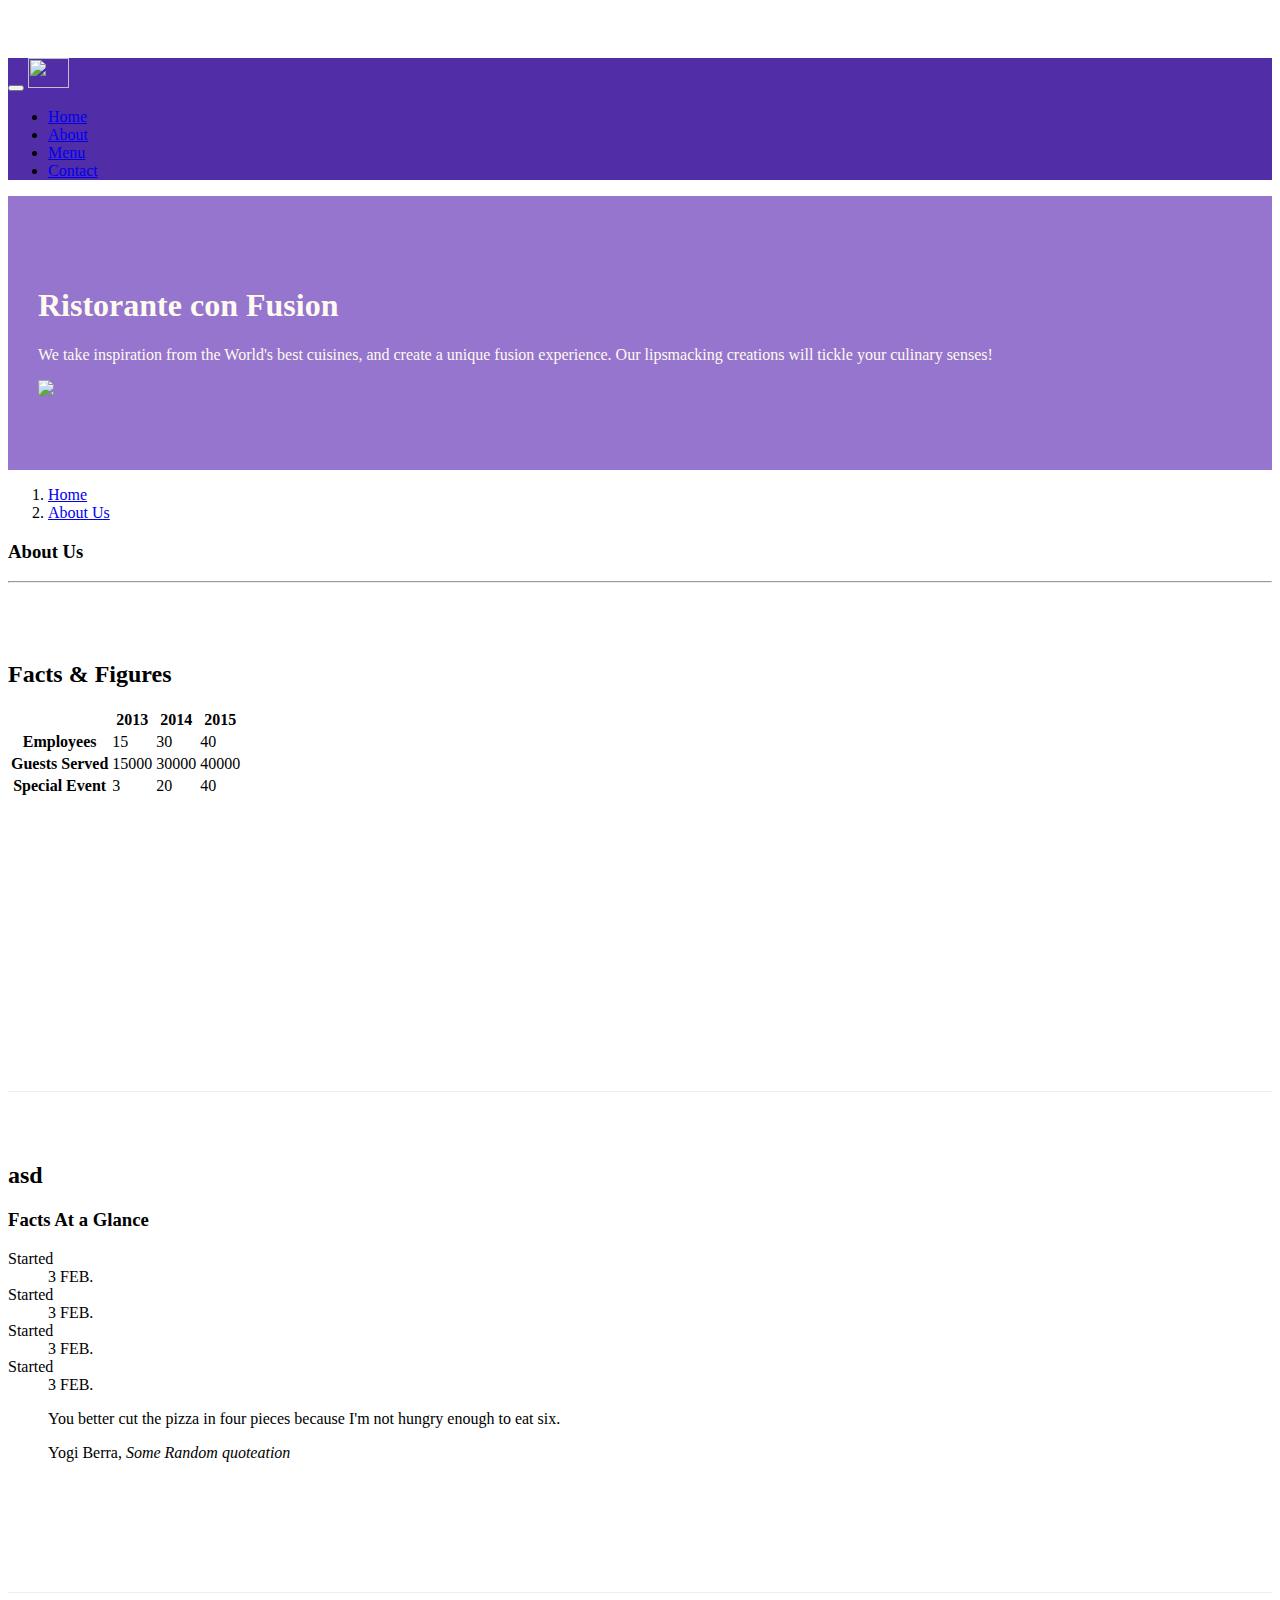
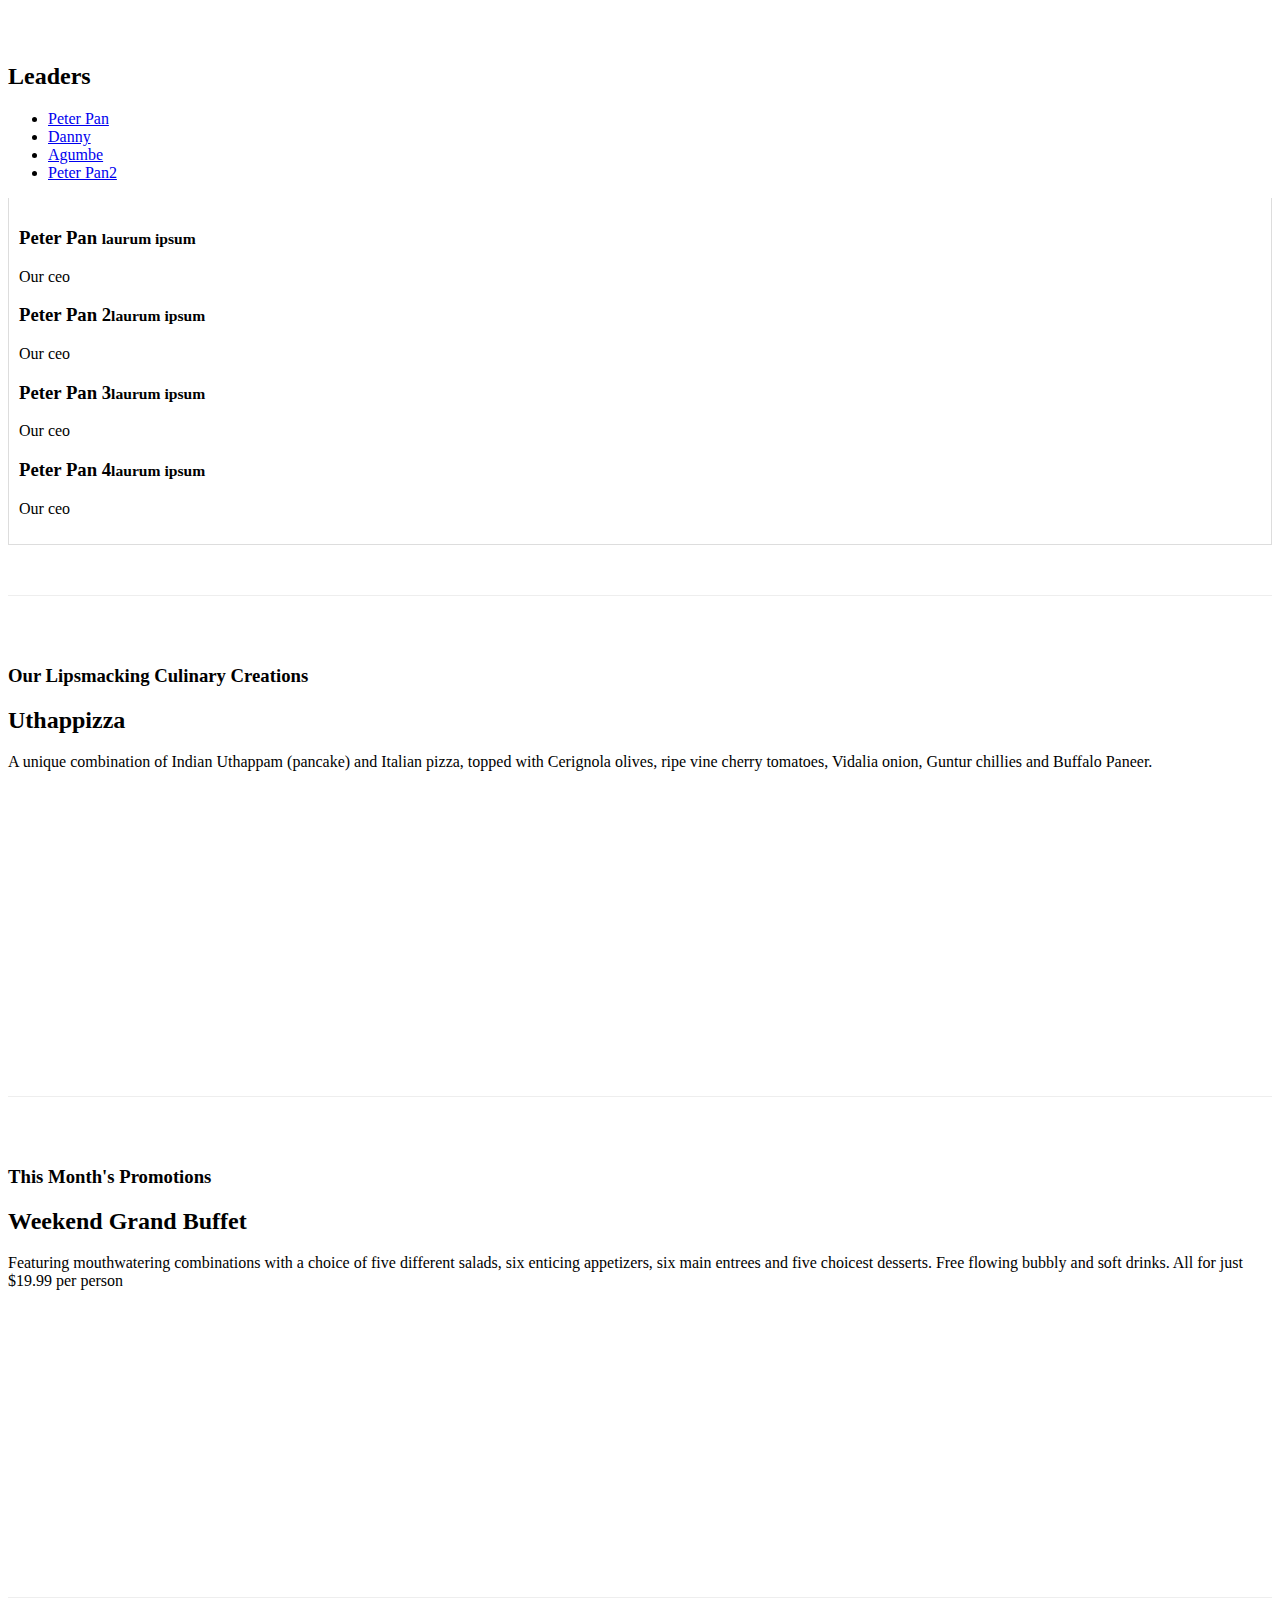
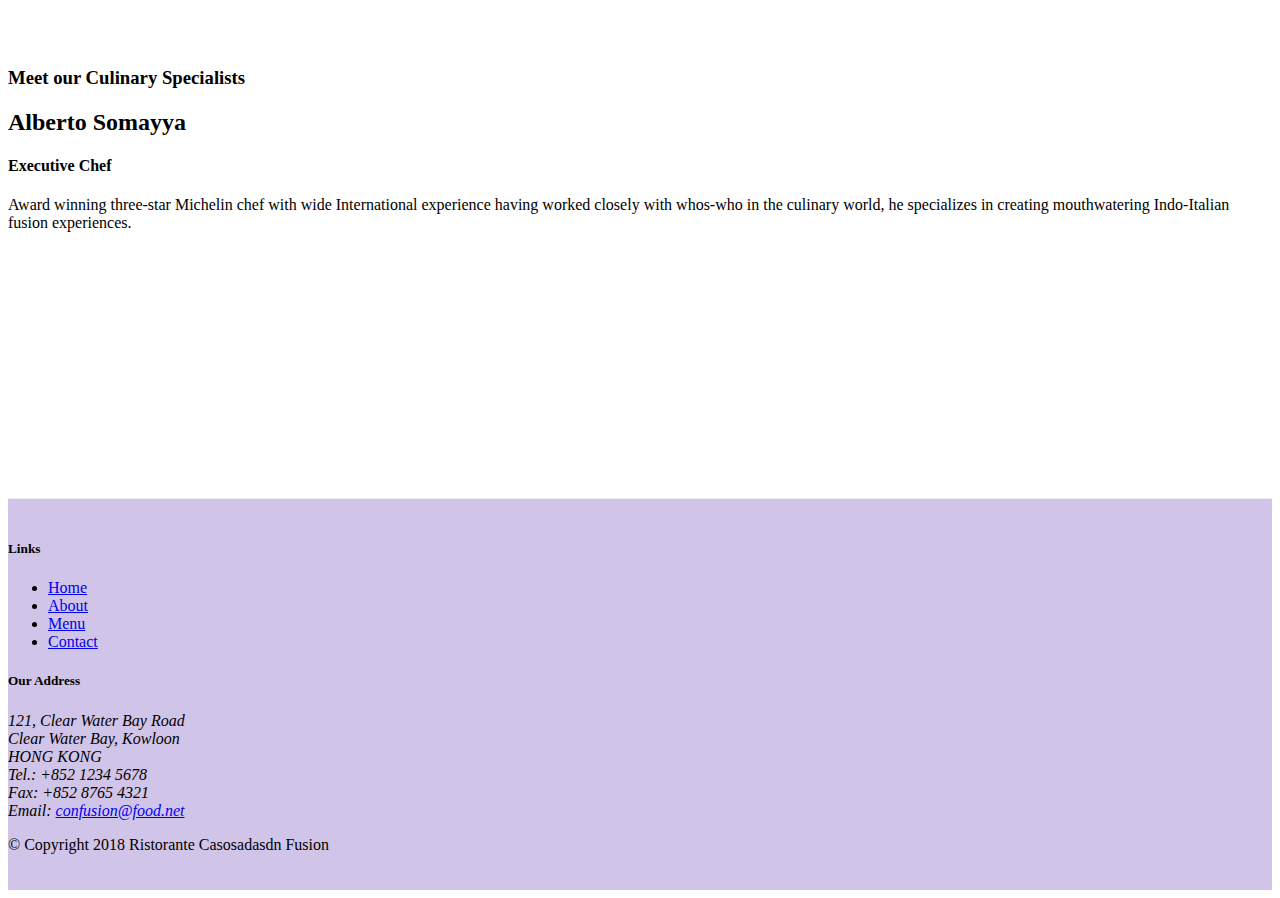
==== aboutus.html @ 359fcc5c "tab added" ====
<!DOCTYPE html>
<html lang="en">

<head>
    <!-- Required meta tags always come first -->
    <meta charset="utf-8">
    <meta name="viewport" content="width=device-width, initial-scale=1, shrink-to-fit=no">
    <meta http-equiv="x-ua-compatible" content="ie=edge">

    <!-- Bootstrap CSS -->
    <link rel="stylesheet" href="node_modules/bootstrap/dist/css/bootstrap.min.css"> 
    <link rel="stylesheet" type="text/css" href="css/style.css">
    <link rel="stylesheet" href="node_modules/font-awesome/css/font-awesome.min.css">
    <link rel="stylesheet" href="node_modules/bootstrap-social/bootstrap-social.css">
    <title>Ristorante Con Fusion</title>
</head>

<body>
    <nav class="navbar navbar-dark navbar-expand-sm fixed-top">
        <div class="container">
            <button class="navbar-toggler" type="button" date-toggle="collapse" data-target="#Navbar">
                <span class="navbar-toggler-icon"></span>
            </button>
            <a class="navbar-brand mr-auto" href="#"><img src="img/logo.png" height="30" width="41">
            </a>
            <div class="collapse navbar-collapse" id="Navbar">
            <ul class="navbar-nav mr-auto">
                <li class="nav-item"><a class="nav-link" href="./index.html"><span class="fa fa-home fa-lg"></span>Home</a></li>
                <li class="nav-item  active"><a class="nav-link" href="./aboutus.html"><span class="fa fa-info fa-lg"></span>About</a></li>
                <li class="nav-item"><a class="nav-link" href="#"><span class="fa fa-list fa-lg"></span>Menu</a></li>
                <li class="nav-item"><a class="nav-link" href="#"><span class="fa fa-address-card fa-lg"></span>Contact</a></li>
            </ul>
            </div>
        </div>
    </nav>
    <header>
        <div class="jumbotron">
            <div class="container">
                <div class="row row-header">
                    <div class="col-12 col-sm-6">
                    <h1>Ristorante con Fusion</h1>
                    <p>We take inspiration from the World's best cuisines, and create a unique fusion experience. Our lipsmacking creations will tickle your culinary senses!</p>
                    </div>
                <div class="col-12 col-sm align-self-center">
                    <img src="img/logo.png" class="img-fluid">
                </div>
                </div>
                <div>
                </div>
            </div>
        </div>
    </header>

    <div class="container">
        <div class="row">
            <ol class="col-12 breadcrumb">
                <li class="breadcrumb-item"><a href="./index.html">Home</a></li>
                <li class="breadcrumb-item active"><a href="#">About Us</a></li>
            </ol>
            <div class="col-12">
                <h3>About Us</h3>
                <hr>
            </div>
        </div>
    </div>
    <div class="container">
        <div class="row row-content">
            <div class="col-12 col-sm-9">
                <h2>Facts &amp; Figures</h2>
                <div class="table-responsive">
                    <table class="table table-striped">
                        <thead class="thead-dark">
                            <tr>
                                <th>&nbsp;</th>
                                <th>2013</th>
                                <th>2014</th>
                                <th>2015</th>
                            </tr>
                        </thead>
                        <tbody>
                            <tr>
                                <th>Employees</th>
                                <td>15</td>
                                <td>30</td>
                                <td>40</td>
                            </tr>
                            <tr>
                                <th>Guests Served</th>
                                <td>15000</td>
                                <td>30000</td>
                                <td>40000</td>
                            </tr>
                            <tr>
                                <th>Special Event</th>
                                <td>3</td>
                                <td>20</td>
                                <td>40</td>
                            </tr>
                        </tbody>
                    </table>
                </div>
            </div>
            <div class="col-12 col-sm-3"></div>
        </div>
        <div class="row row-content">
            <div class="col-sm-6">
                <h2>asd</h2>
            </div>
            <div class="col-sm">
                <div class="card">
                    <h3 class="card-header bg-primary text-white">Facts At a Glance</h3>
                    <div class="card-body">
                        <dl class="row">
                            <dt class="col-6"> Started                            
                            </dt>
                            <dd class="col-6">
                                3 FEB.
                            </dd>
                            <dt class="col-6"> Started                            
                            </dt>
                            <dd class="col-6">
                                3 FEB.
                            </dd>
                            <dt class="col-6"> Started                            
                            </dt>
                            <dd class="col-6">
                                3 FEB.
                            </dd>
                            <dt class="col-6"> Started                            
                            </dt>
                            <dd class="col-6">
                                3 FEB.
                            </dd>
                        </dl>
                    </div>
                </div>
            </div>
            <div class="col-12">
                <div class="card card-body bg-light">
                    <blockquote class="blockquote">
                        <p class="mb=0">You better cut the pizza in four pieces because I'm not hungry enough to eat six.</p>
                        <footer class="blockquote-footer">Yogi Berra,
                            <cite title="Source Title">Some Random quoteation</cite>
                        </footer>
                    </blockquote>
                </div>
            </div>
        </div>
    </div>
    <div class="container">
        <div class="row row-content">
            <div class="col-12">
                <h2>Leaders</h2>
                <ul class="nav nav-tabs">
                     <li class="nav-item">
                         <a href="#peter" class="nav-link active" role="tab" data-toggle="tab">Peter Pan</a>
                     </li>
                     <li class="nav-item">
                         <a href="#danny" class="nav-link " role="tab" data-toggle="tab">Danny</a>
                     </li>
                     <li class="nav-item">
                         <a href="#agumbe" class="nav-link " role="tab" data-toggle="tab">Agumbe</a>
                     </li>
                     <li class="nav-item">
                         <a href="#peter2" class="nav-link " role="tab" data-toggle="tab">Peter Pan2</a>
                     </li>
                </ul>

                <div class="tab-content">
                    <div role="tabpanel" class="tab-pane fade show active" id="peter">
                <h3>Peter Pan <small>laurum ipsum</small></h3>
                <p class="d-none d-sm-block">Our ceo</p>
                    </div>
                    <div role="tabpanel" class="tab-pane show fade" id="danny">
                <h3>Peter Pan 2<small>laurum ipsum</small></h3>
                <p class="d-none d-sm-block">Our ceo</p>
                    </div>
                    <div role="tabpanel" class="tab-pane fade " id="agumbe">
                <h3>Peter Pan 3<small>laurum ipsum</small></h3>
                <p class="d-none d-sm-block">Our ceo</p>
                    </div>
                    <div role="tabpanel" class="tab-pane fade " id="peter2">
                <h3>Peter Pan 4<small>laurum ipsum</small></h3>
                <p class="d-none d-sm-block">Our ceo</p>
                    </div>
            </div>

            </div>
        </div>
        
    </div>
    <div class="container">
        <div class="row row-content align-items-center">
            <div class="col-12 col-sm-4 order-sm-last col-md-3">
                <h3>Our Lipsmacking Culinary Creations</h3>
            </div>
            <div class="col-12 col-sm order-sm-first col-md">
                <h2>Uthappizza</h2>
                <p>A unique combination of Indian Uthappam (pancake) and Italian pizza, topped with Cerignola olives, ripe vine cherry tomatoes, Vidalia onion, Guntur chillies and Buffalo Paneer.</p>
            </div>
        </div>
        </div>
        <div class="row row-content align-items-center">
            <div class="col-12 col-sm-4 col-md-3">
                <h3>This Month's Promotions</h3>
            </div>
            <div class="col-12 col-sm col-md">
                <h2>Weekend Grand Buffet</h2>
                <p>Featuring mouthwatering combinations with a choice of five different salads, six enticing appetizers, six main entrees and five choicest desserts. Free flowing bubbly and soft drinks. All for just $19.99 per person </p>
            </div>
        </div>

        <div class="row row-content align-items-center">
            <div class="col-12 col-sm-4 col-md-3">
                <h3>Meet our Culinary Specialists</h3>
            </div>
            <div class="col-12 col-sm col-md">
                <h2>Alberto Somayya</h2>
                <h4>Executive Chef</h4>
                <p>Award winning three-star Michelin chef with wide International experience having worked closely with whos-who in the culinary world, he specializes in creating mouthwatering Indo-Italian fusion experiences. </p>
            </div>
        </div>
    </div>

    <footer class="footer">
        <div class="container">
            <div class="row">             
                <div class="col-4 offset-1 col-sm-2">
                    <h5>Links</h5>
                    <ul class="list-unstyled">
                        <li><a href="#">Home</a></li>
                        <li><a href="#">About</a></li>
                        <li><a href="#">Menu</a></li>
                        <li><a href="#">Contact</a></li>
                    </ul>
                </div>
                <div class="col-7 col-sm-5">
                    <h5>Our Address</h5>
                    <address>
		              121, Clear Water Bay Road<br>
		              Clear Water Bay, Kowloon<br>
		              HONG KONG<br>
		              <i class="fa fa-phone fa-lg"></i>Tel.: +852 1234 5678<br>
                      <i class="fa fa-fax fa-lg"></i>Fax: +852 8765 4321<br>
                      <i class="fa fa-envelope fa-lg"></i>Email: <a href="mailto:confusion@food.net">confusion@food.net</a>
		           </address>
                </div>
                <div class="col-12 col-sm-4 align-self-center">
                    <div class="text-center">
                        <a class="btn btn-social-icon btn-google" href="http://google.com/+"><i class="fa fa-google-plus fa-lg"></i></a>
                        <a class="btn btn-social-icon btn-facebook" href="http://www.facebook.com/profile.php?id="><i class="fa fa-facebook fa-lg"></i></a>
                        <a class="btn btn-social-icon btn-linkedin" href="http://www.linkedin.com/in/"><i class="fa fa-linkedin fa-lg"></i></a>
                        <a class="btn btn-social-icon btn-twitter" href="http://twitter.com/"><i class="fa fa-twitter fa-lg"></i></a>
                        <a class="btn btn-social-icon btn-youtube" href="http://youtube.com/"><i class="fa fa-youtube fa-lg"></i></a>
                        <a class="btn btn-social-icon href="mailto:"><i class="fa fa-envelope-o fa-lg"></i></a>
                    </div>
                </div>
           </div>
           <div class="row justify-content-center">             
                <div class="col-auto">
                    <p>© Copyright 2018 Ristorante Casosadasdn Fusion</p>
                </div>
           </div>
        </div>
    </footer>

<!-- jQuery first, then Popper.js, then Bootstrap JS. -->
    <script src="node_modules/jquery/dist/jquery.slim.min.js"></script>
    <script src="node_modules/popper.js/dist/umd/popper.min.js"></script>
    <script src="node_modules/bootstrap/dist/js/bootstrap.min.js"></script>
</body>

</html>
---- css/style.css ----
.row-header{
	margin:0px auto;
	padding: 0px auto;
}

.row-content{
	margin- 0px auto;
	padding: 50px 0px 50px 0px;
	border-bottom: 1px ridge;
	min-height: 400px;
}

.footer{
	background-color: #d1c4e9;
	margin: 0px auto;
	padding: 20px 0px 20px 0px;
}

.jumbotron{
	padding: 70px 30px 70px 30px;
	margin: 0px auto;
	background: #9575cd;
	color: floralwhite;
}

.address{
	font-size: 80%;
	margin: 0px;
	color: #0f0f0f;
}
body {
	padding: 50px 0px 0px 0px;
	z-index: 0;
}

.navbar-dark{
	background-color: #512DA8;
}

.tab-content {
	border-left: 1px solid #ddd;
	border-right: 1px solid #ddd;
	border-bottom: 1px solid #ddd;
	padding: 10px;
}
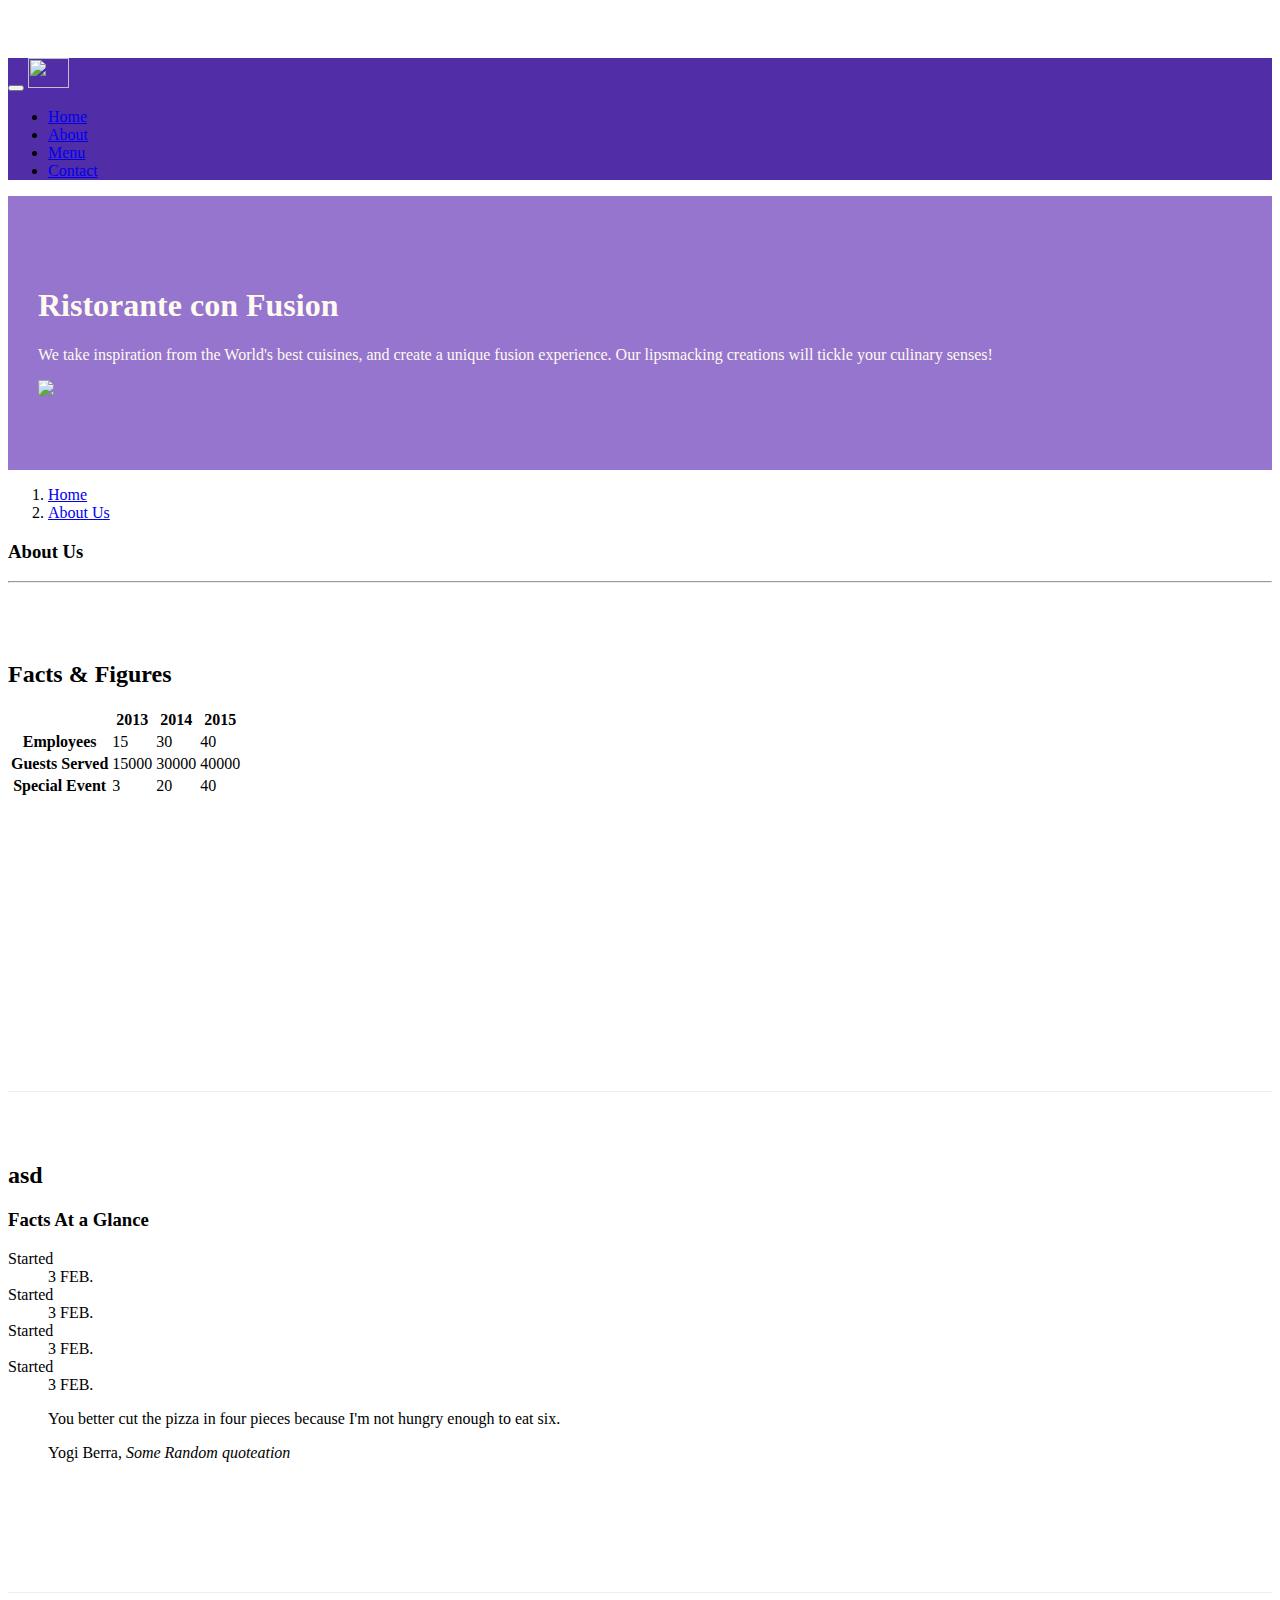
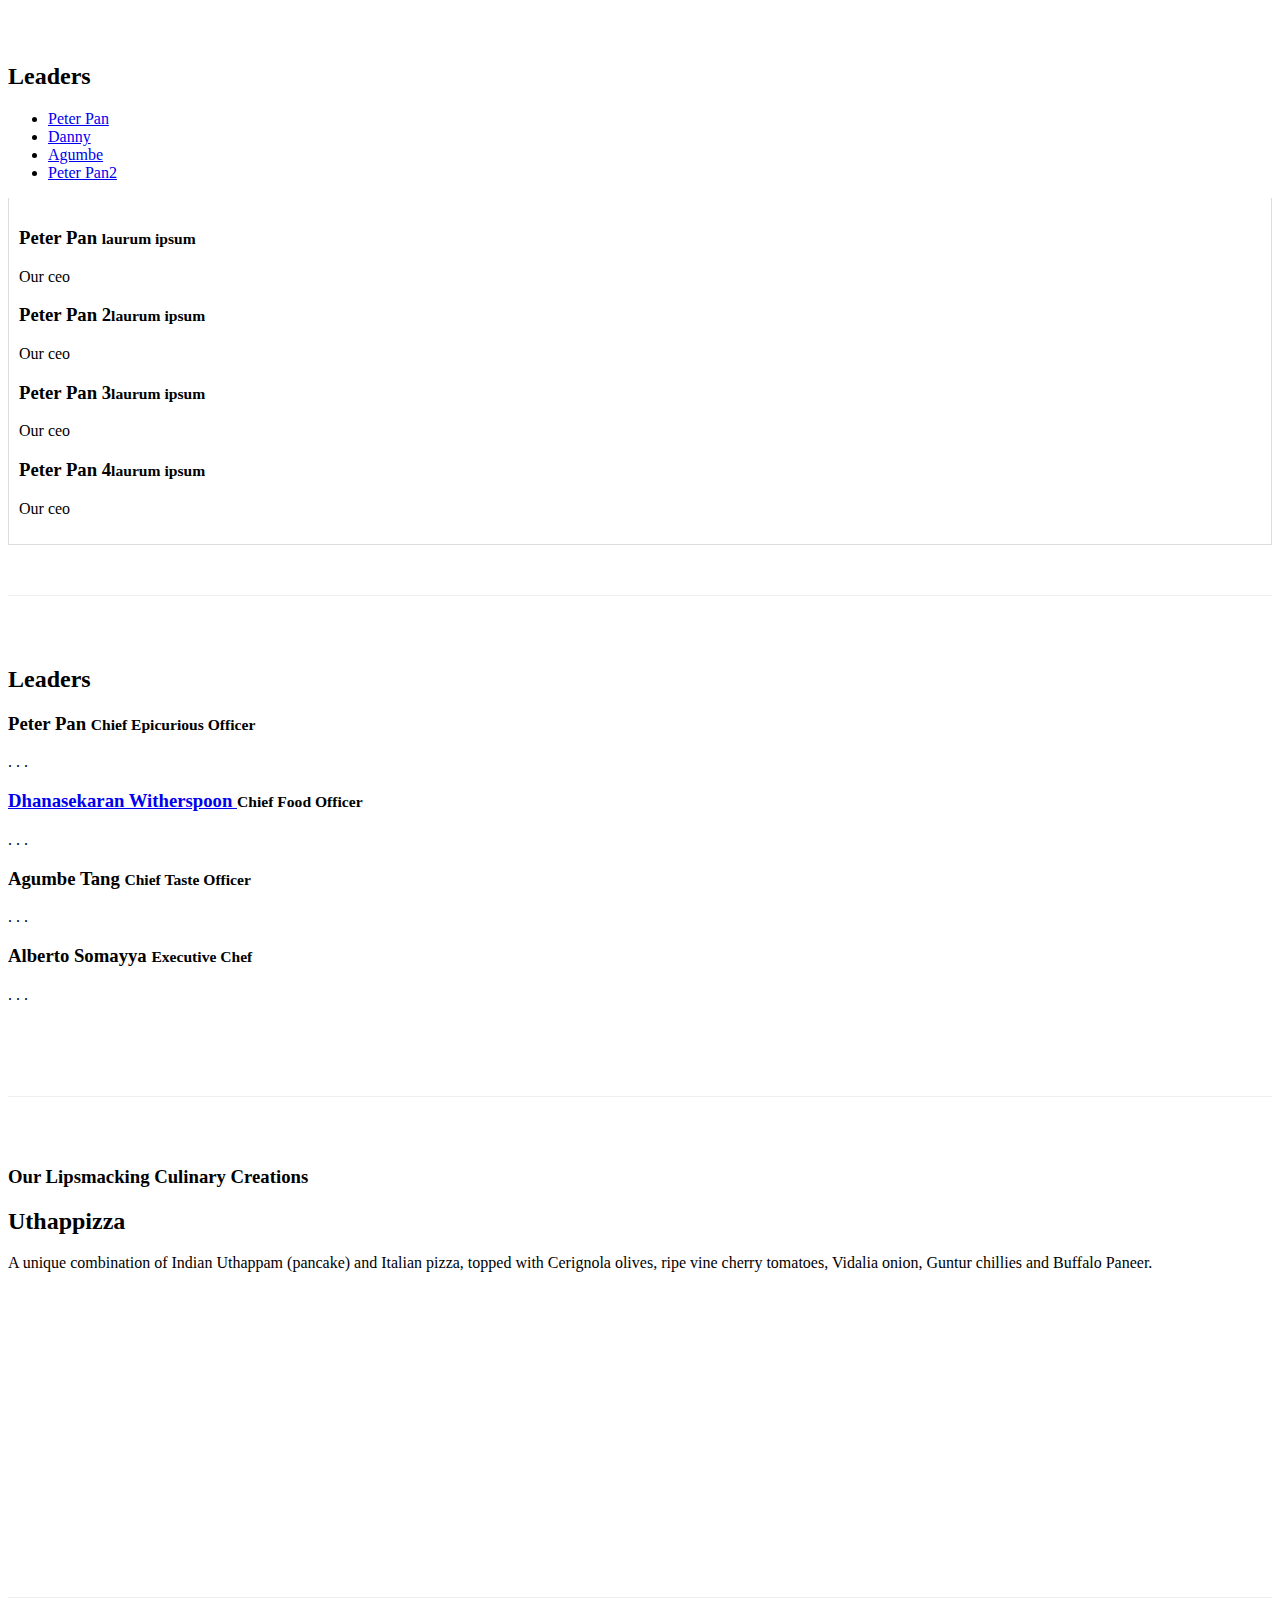
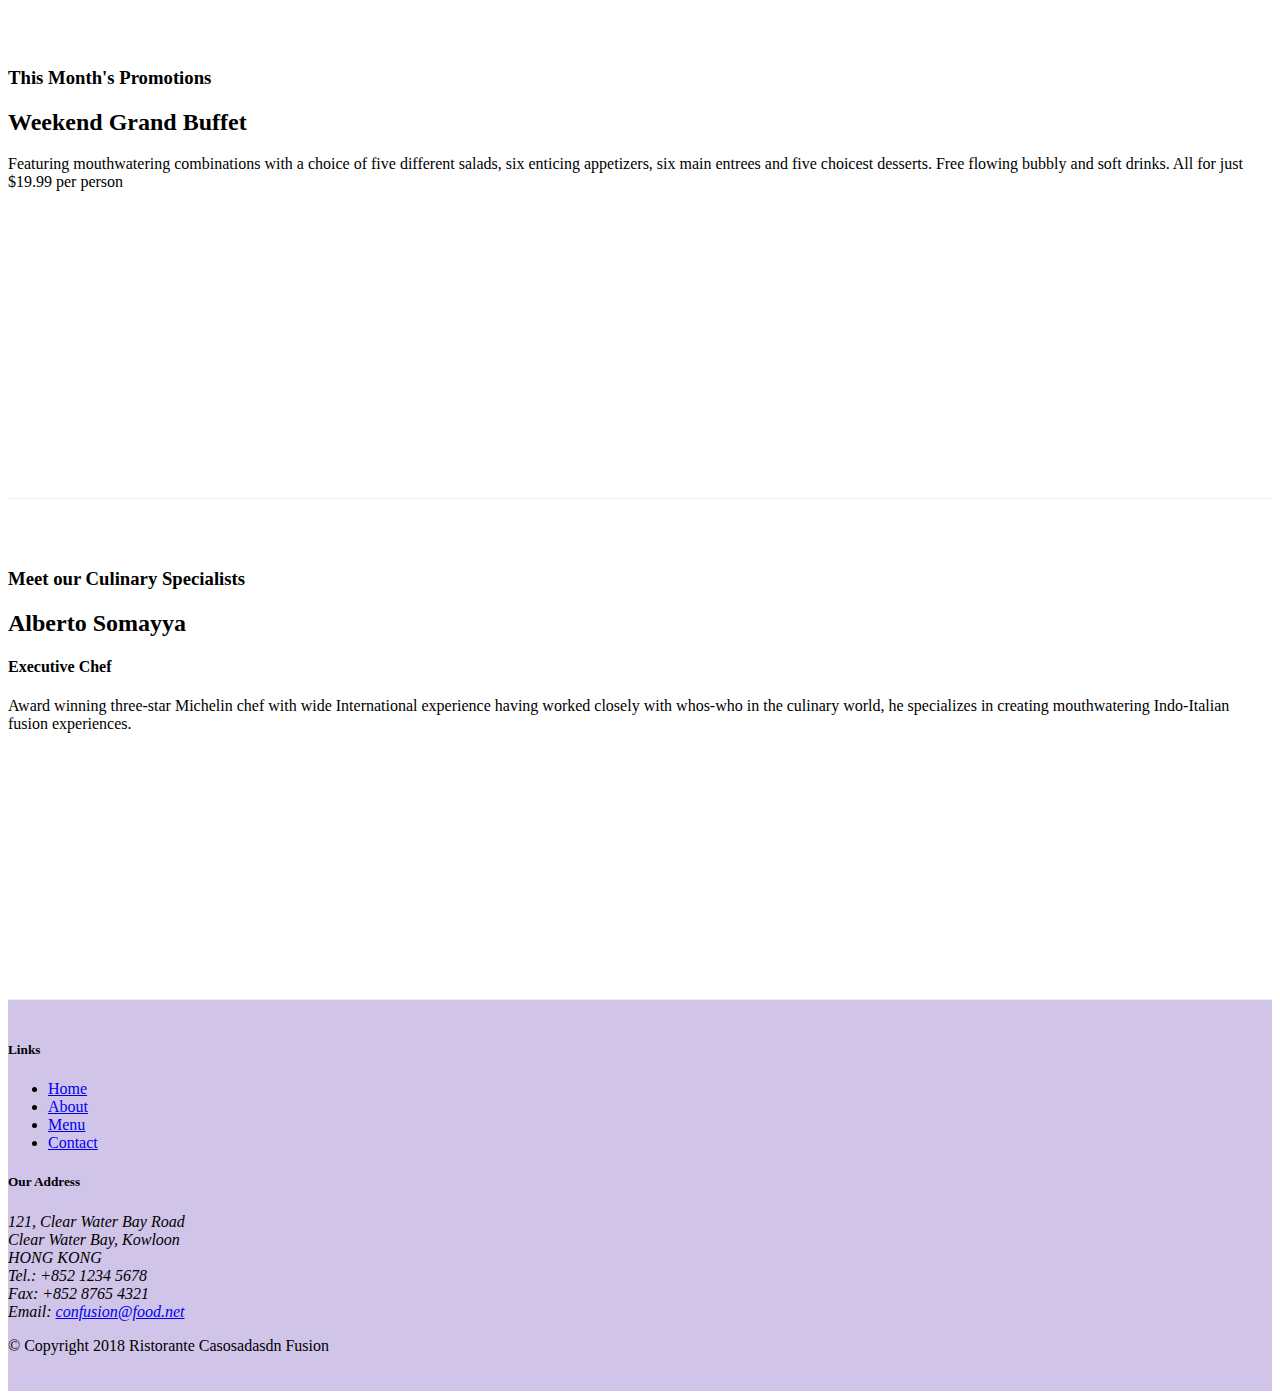
==== commit 7c3e44b0: "accordian added" ====
--- a/aboutus.html
+++ b/aboutus.html
@@ -171,7 +171,7 @@
                 <h3>Peter Pan <small>laurum ipsum</small></h3>
                 <p class="d-none d-sm-block">Our ceo</p>
                     </div>
-                    <div role="tabpanel" class="tab-pane show fade" id="danny">
+                    <div role="tabpanel" class="tab-pane fade" id="danny">
                 <h3>Peter Pan 2<small>laurum ipsum</small></h3>
                 <p class="d-none d-sm-block">Our ceo</p>
                     </div>
@@ -189,6 +189,79 @@
         </div>
         
     </div>
+
+        <div class="container">
+        <div class="row row-content">
+            <div class="col-12">
+                <h2>Leaders</h2>
+
+                <div id="accordion">
+                                        <div class="card">
+                        <div class="card-header" role="tab" id="peterhead">
+                        <h3 class="mb-0">
+                            <a data-toggle="collapse" data-target="#peter">
+                            Peter Pan </a><small>Chief Epicurious Officer</small>
+                            
+                        </h3>
+                        </div>
+                        <div class="collapse show" id="peter" data-parent="#accordion">
+                            <div class="card-body">
+                                <p class="d-none d-sm-block">. . .</p>
+                            </div>
+                        </div>
+                    </div>
+                    
+                                       <div class="card">
+                            <div class="card-header" role="tab" id="dannyhead">
+                            <h3 class="mb-0">
+                                <a class="collapsed" data-toggle="collapse" data-target="#danny" href="danny">
+                                Dhanasekaran Witherspoon </a><small>Chief Food Officer</small>
+                                
+                            </h3>
+                        </div>
+                        <div class="collapse" id="danny" data-parent="#accordion">
+                            <div class="card-body">
+                                <p class="d-none d-sm-block">. . .</em></p>
+                            </div>
+                        </div>
+                    </div>
+                    <div class="card">
+                            <div class="card-header" role="tab" id="agumbehead">
+                            <h3 class="mb-0">
+                                <a class="collapsed" data-toggle="collapse" data-target="#agumbe">
+                                Agumbe Tang <small>Chief Taste Officer</small>
+                                </a>
+                            </h3>
+                        </div>
+                        <div class="collapse" id="agumbe" data-parent="#accordion">
+                            <div class="card-body">
+                                <p class="d-none d-sm-block">. . .</p>
+                            </div>
+                        </div>
+                    </div>
+                    <div class="card">
+                            <div class="card-header" role="tab" id="albertohead">
+                            <h3 class="mb-0">
+                                <a data-target="#alberto">
+                                Alberto Somayya <small>Executive Chef</small>
+                                </a>
+                            </h3>
+                        </div>
+                        <div class="collapse" id="alberto" data-parent="#accordion">
+                            <div class="card-body">
+                                <p class="d-none d-sm-block">. . .</em></p>
+                            </div>
+                        </div>
+                    </div>
+
+                </div>
+
+            </div>
+        </div>
+        
+    </div>
+
+
     <div class="container">
         <div class="row row-content align-items-center">
             <div class="col-12 col-sm-4 order-sm-last col-md-3">
